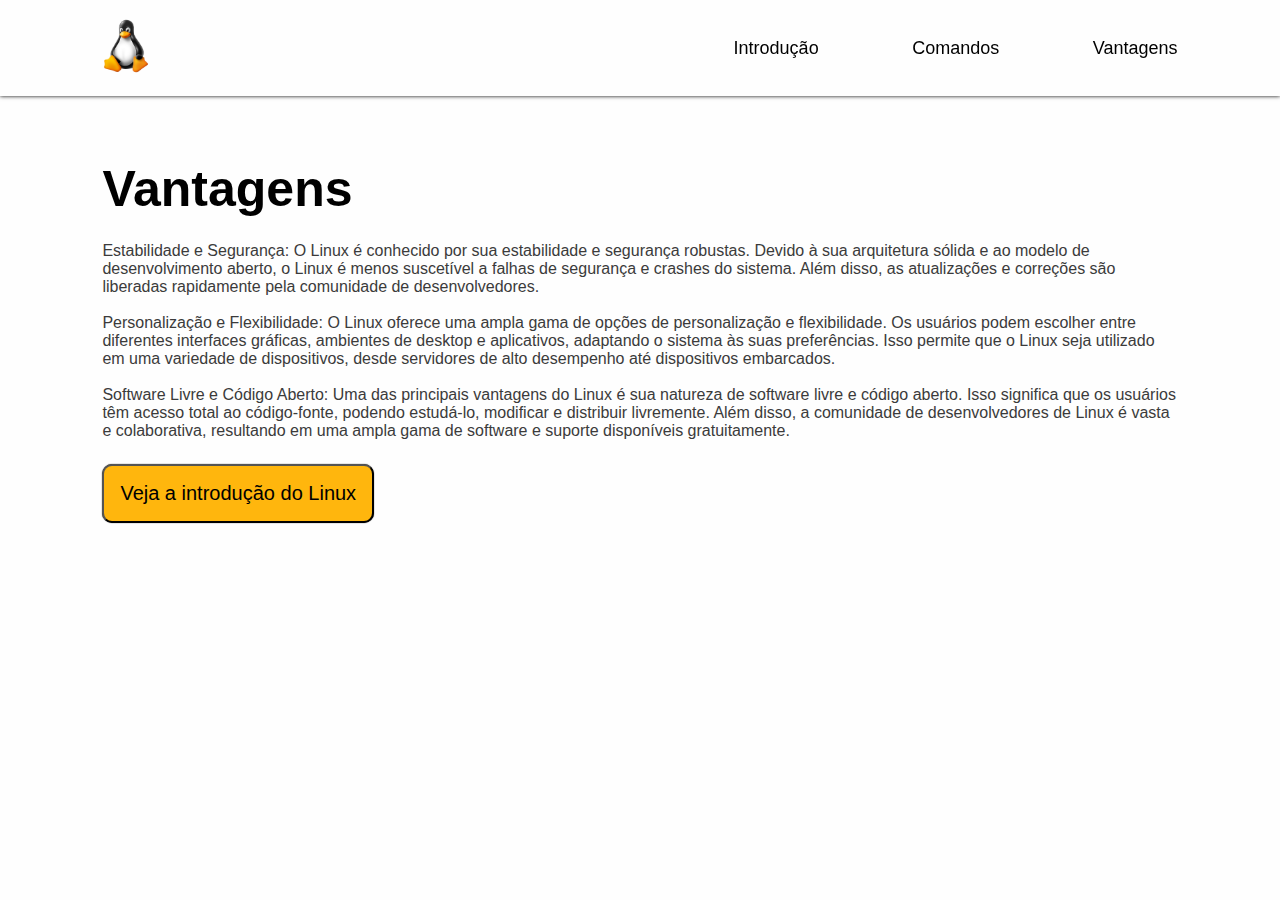
==== vantagens.html @ 26d9fa52 "Att" ====
<!DOCTYPE html>
<html lang="en">
<head>
    <meta charset="UTF-8">
    <meta http-equiv="X-UA-Compatible" content="IE=edge">
    <meta name="viewport" content="width=device-width, initial-scale=1.0">
    <link rel="shortcut icon" href="Tux_Enhanced.svg.png" type="image/x-icon">
    <link rel="stylesheet" href="style.css">
    <title>Linux - Vantagens</title>
</head>
<body>
    <header>
        <div class="logo">
            <a href="index.html"><img src="Tux_Enhanced.svg.png" alt="linux">
        </div>
        <div class="links">
            <a href="introducao.html">Introdução</a>
            <a href="comandos.html">Comandos</a>
            <a href="vantagens.html">Vantagens</a>
        </div>
    </header>
    <main>
        <section class="vantagens">
            <h1>Vantagens</h1>
            <p>Estabilidade e Segurança: O Linux é conhecido por sua estabilidade e segurança robustas. Devido à sua arquitetura sólida e ao modelo de desenvolvimento aberto, o Linux é menos suscetível a falhas de segurança e crashes do sistema. Além disso, as atualizações e correções são liberadas rapidamente pela comunidade de desenvolvedores.<br><br>
            Personalização e Flexibilidade: O Linux oferece uma ampla gama de opções de personalização e flexibilidade. Os usuários podem escolher entre diferentes interfaces gráficas, ambientes de desktop e aplicativos, adaptando o sistema às suas preferências. Isso permite que o Linux seja utilizado em uma variedade de dispositivos, desde servidores de alto desempenho até dispositivos embarcados.<br><br>
            Software Livre e Código Aberto: Uma das principais vantagens do Linux é sua natureza de software livre e código aberto. Isso significa que os usuários têm acesso total ao código-fonte, podendo estudá-lo, modificar e distribuir livremente. Além disso, a comunidade de desenvolvedores de Linux é vasta e colaborativa, resultando em uma ampla gama de software e suporte disponíveis gratuitamente.</p>
            <button>Veja a introdução do Linux</button>
        </section>
    </main>
</body>
</html>
---- style.css ----
* {
    margin: 0;
    padding: 0;
    box-sizing: border-box;
    font-family: Arial, Helvetica, sans-serif;
}

header {
    background: #fefefe;
    box-shadow: 0 0 4px #000;
    width: 100%;
    height: 6rem;
    display: flex;
    justify-content: space-between;
    align-items: center;
    padding: 0 8%;
    position: fixed;
    z-index: 10;
}

.logo {
    width: 50%;
}

.logo img {
    width: 3rem;
}

.links {
    width: 50%;
    display: flex;
    justify-content: space-between;
    align-items: center;
}

.links a {
    text-decoration: none;
    color: #000;
    font-size: 18px;
}

section.home {
    display: flex;
    justify-content: space-between;
    align-items: center;
    height: calc(100vh - 6rem);
    padding: 6rem 8%;
}

.left {
    width: 50%;
}

.right {
    display: flex;
    justify-content: center;
    align-items: center;
    width: 50%
}

h1 {
    font-size: 50px;
    margin-bottom: 1.5rem;
}

p {
    margin-bottom: 1.5rem;
    font-weight: 300;
    color: #3b3b3b;
}

button {
    padding: 1rem;
    border-radius: 10px;
    background: #ffb60d;
    color: #000;
    font-size: 20px;
    box-shadow: 0 0 1px #000;
    cursor: pointer;
}

.right img {
    width: 20rem;
}

section.introducao {
    background: #fefefe;
    width: 100%;
    height: 100vh;
    padding: 10rem 8%;
}

ul {
    margin: 1.5rem;
}

section.comandos {
    background: #fefefe;
    width: 100%;
    height: 100vh;
    padding: 10rem 8%;
}

section.vantagens {
    background: #fefefe;
    width: 100%;
    height: 100vh;
    padding: 10rem 8%;
}
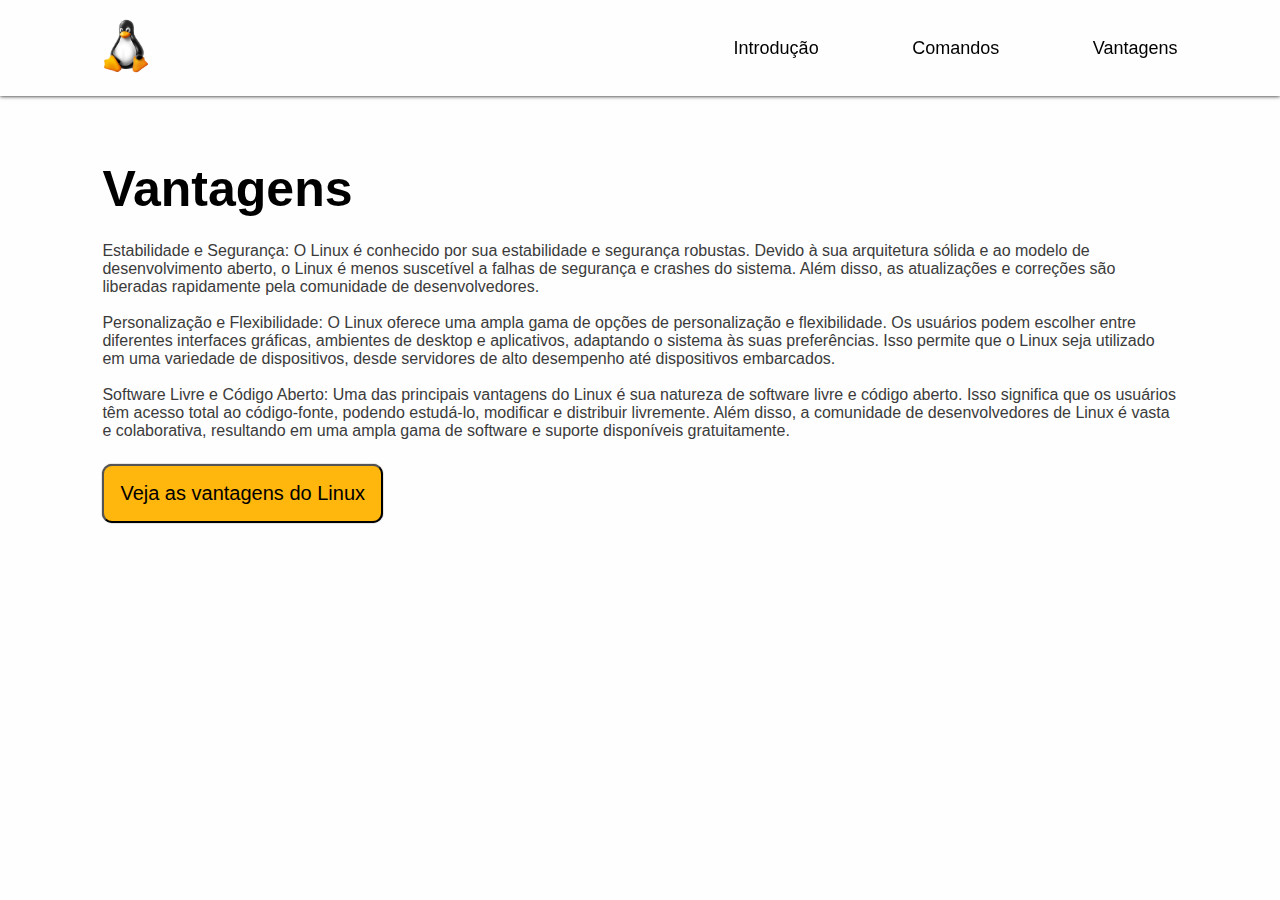
==== commit ae549c83: "Att" ====
--- a/vantagens.html
+++ b/vantagens.html
@@ -25,7 +25,7 @@
             <p>Estabilidade e Segurança: O Linux é conhecido por sua estabilidade e segurança robustas. Devido à sua arquitetura sólida e ao modelo de desenvolvimento aberto, o Linux é menos suscetível a falhas de segurança e crashes do sistema. Além disso, as atualizações e correções são liberadas rapidamente pela comunidade de desenvolvedores.<br><br>
             Personalização e Flexibilidade: O Linux oferece uma ampla gama de opções de personalização e flexibilidade. Os usuários podem escolher entre diferentes interfaces gráficas, ambientes de desktop e aplicativos, adaptando o sistema às suas preferências. Isso permite que o Linux seja utilizado em uma variedade de dispositivos, desde servidores de alto desempenho até dispositivos embarcados.<br><br>
             Software Livre e Código Aberto: Uma das principais vantagens do Linux é sua natureza de software livre e código aberto. Isso significa que os usuários têm acesso total ao código-fonte, podendo estudá-lo, modificar e distribuir livremente. Além disso, a comunidade de desenvolvedores de Linux é vasta e colaborativa, resultando em uma ampla gama de software e suporte disponíveis gratuitamente.</p>
-            <button>Veja a introdução do Linux</button>
+            <button>Veja as vantagens do Linux</button>
         </section>
     </main>
 </body>
